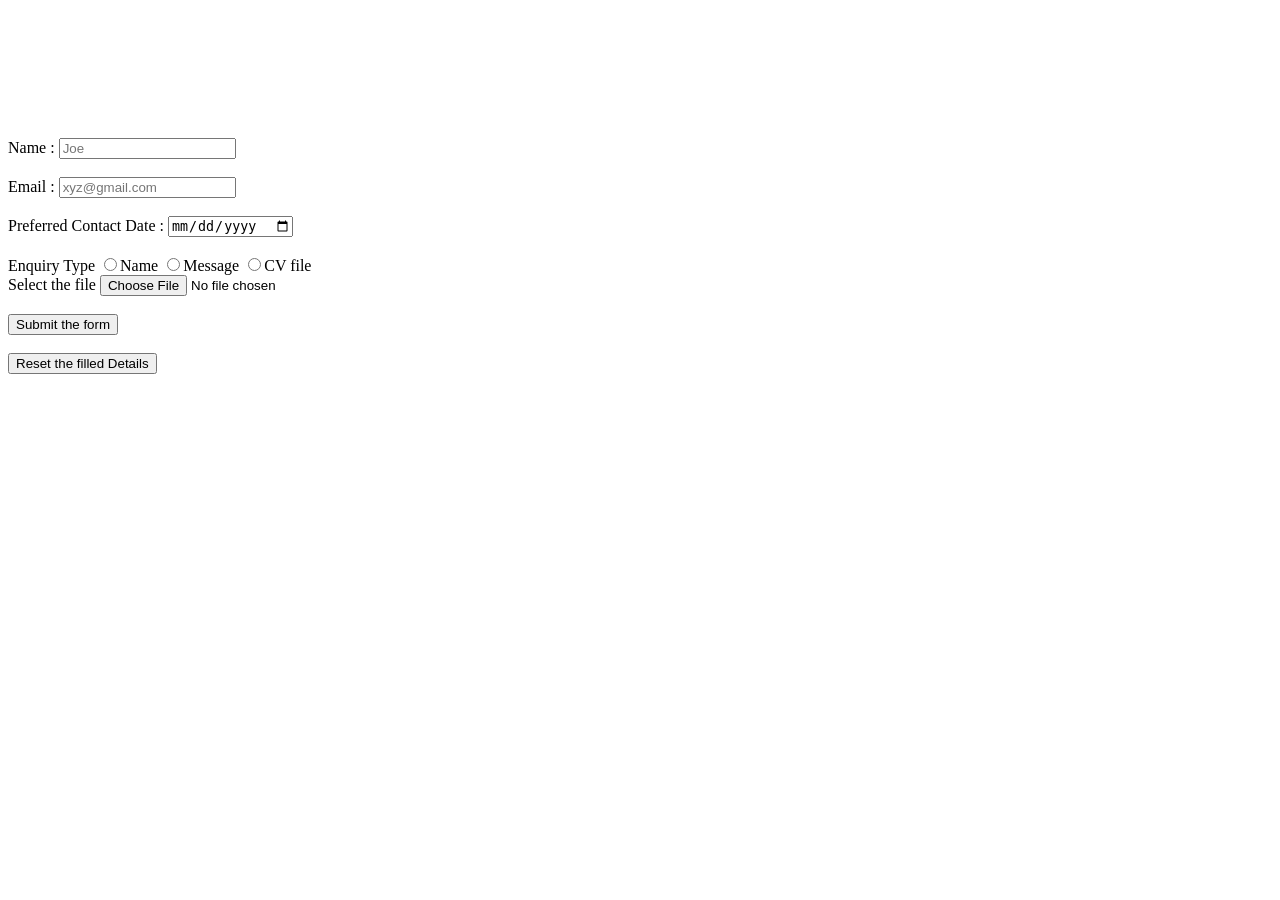
==== Assignments/WPT/Assignment1/portfolio/contact.html @ 5bcec660 "Add files via upload" ====
<html>
    <head>
        <title>
            Contact Page
        </title>
        <link rel="stylesheet" type="text/css" href="style.css">

    </head>
    <body>
        <form action="https://www.google.com" method="post">
            <label>Name :</label>
            <input type="text" placeholder="Joe" required>
            <br>
            <br>
            <label>Email :</label>
            <input type="email" placeholder="xyz@gmail.com" required>
            <br>
            <br>
            <label>Preferred Contact Date :</label required>
            <input type="date">
            <br>
            <br>
            <label>Enquiry Type</label>
            <input type="radio"><label>Name</label>
            <input type="radio"><label>Message</label>
            <input type="radio"><label>CV file</label>
            <br>
            <label>Select the file</label>
            <input type="file" placeholder="select">
            <br>
            <br>
            <button type="submit">Submit the form</button>
            <br>
            <br>
            <button type="reset">Reset the filled Details</button>
        </form>
    </body>
</html>
---- Assignments/WPT/Assignment1/portfolio/style.css ----
body{
    padding-top: 130px;
}

.navbar{
    display:flex;
    justify-content: space-between;
    align-items: center;

    position:fixed;
    top: 0;
    left:0;
    width: 100%;
    box-sizing:border-box;

    background: linear-gradient(#BA68C8,#F06292);
    padding: 15px 25px;
}

.logo{
    display: flex;
    align-items:center;
    gap: 30px;
    color: white;
    font-size: 25px;
}

nav{
    display: flex;
    gap: 30px;

}

nav a{
    color: white;
    text-decoration: none;
    font-size:18px;
}

nav a:hover{
    color:#E57373;
}

.hero{
    text-align: center;
    padding: 3px 20px;
    background-color: 795548;
    color: FAFAFA;
}

.hero h1{
    font-size: 42px;
    margin-bottom: 10px;
}

.hero h2{
    font-size: 25px;
}

.hero h3{
    font-size: 15px;
}

.project-btn{
    display: inline-block;
    background-color: #D7CCC8;
    color: black;
    padding: 12px 20px;
    text-decoration: none;
    border-radius: 6px;
    transition: 0.3s;
}

.project-btn:hover {
    background-color: white;
}

.details{
    display: flex;
    gap: 20px;
    margin: 30px
}

.card{
    flex: 1;
    padding: 20px;
    border: 1px solid #ccc;
}

.card h4{
    text-align: center;
    font-size: 20px;
}

.card p{
    text-align: center;
    font-size: 18px;
}
.social{
    font-weight:bold;
    
}
.social-link{
    display: flex;
    color:darkred;
    text-decoration: none;
    font-weight: bold;
}
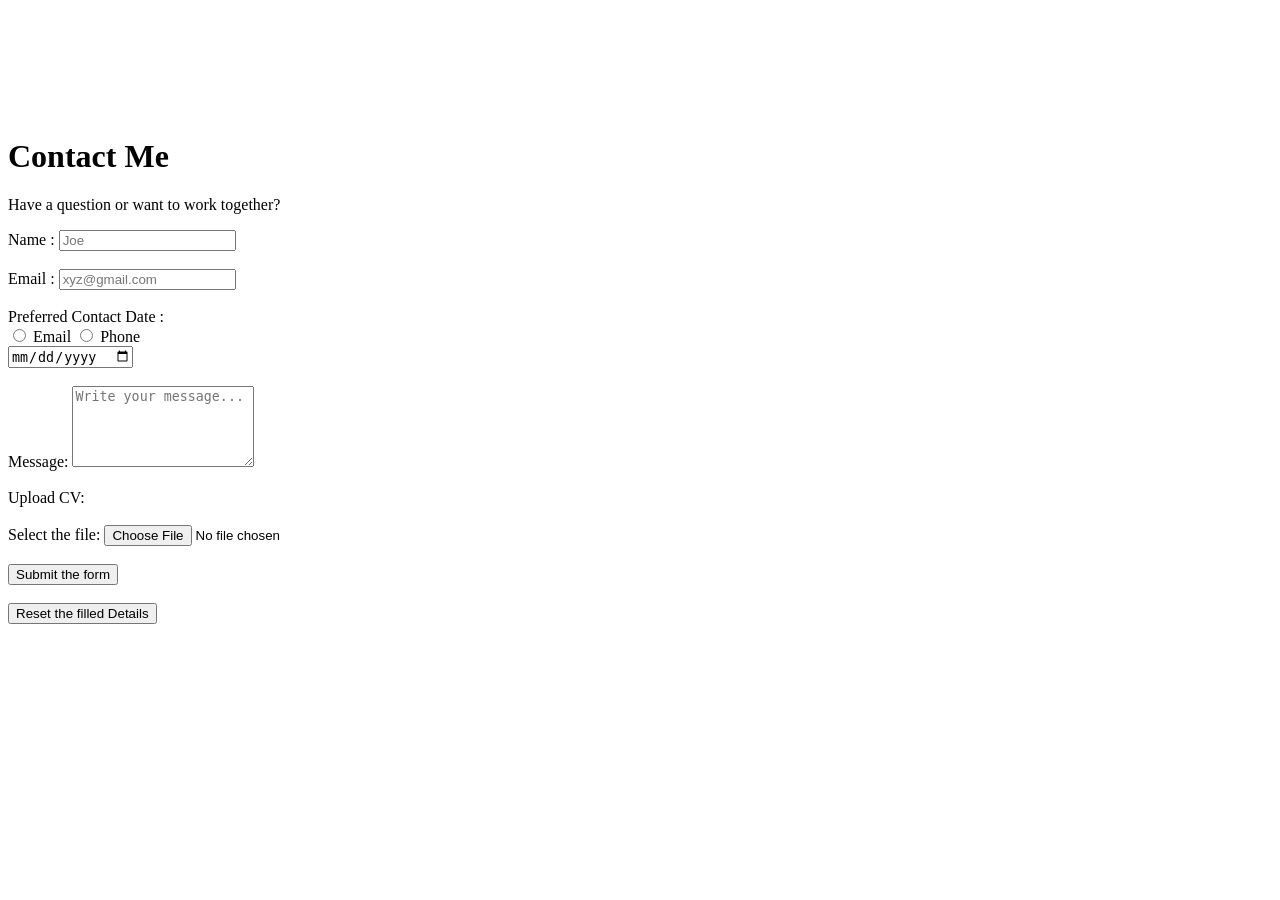
==== commit 1d0b845e: "Revise contact.html for improved form structure Updated the contact form layout and added new fields" ====
--- a/Assignments/WPT/Assignment1/portfolio/contact.html
+++ b/Assignments/WPT/Assignment1/portfolio/contact.html
@@ -7,7 +7,9 @@
 
     </head>
     <body>
-        <form action="https://www.google.com" method="post">
+        <h1 class="contact-h1">Contact Me</h1>
+        <p class="contact-intro">Have a question or want to work together?</p>
+        <form action="https://www.google.com" method="post" class="contact-form">
             <label>Name :</label>
             <input type="text" placeholder="Joe" required>
             <br>
@@ -16,16 +18,26 @@
             <input type="email" placeholder="xyz@gmail.com" required>
             <br>
             <br>
+
             <label>Preferred Contact Date :</label required>
+            <div class="radio-group">
+                <input type="radio" value="email" name="contact-mode">
+                <label>Email</label>
+                <input type="radio" value="Phone" name="contact-mode">
+                <label>Phone</label>
+            </div>
             <input type="date">
             <br>
             <br>
-            <label>Enquiry Type</label>
-            <input type="radio"><label>Name</label>
-            <input type="radio"><label>Message</label>
-            <input type="radio"><label>CV file</label>
+            <!-- <label>Enquiry Type</label>
+            <input type="radio"><label>Name</label> -->
+            <label>Message: </label>
+            <textarea id="message" name="message" placeholder="Write your message..." rows="5"></textarea>
+            <br><br>
+            <label>Upload CV:</label>
             <br>
-            <label>Select the file</label>
+            <br>
+            <label>Select the file: </label>
             <input type="file" placeholder="select">
             <br>
             <br>
@@ -35,4 +47,4 @@
             <button type="reset">Reset the filled Details</button>
         </form>
     </body>
-</html>+</html>
